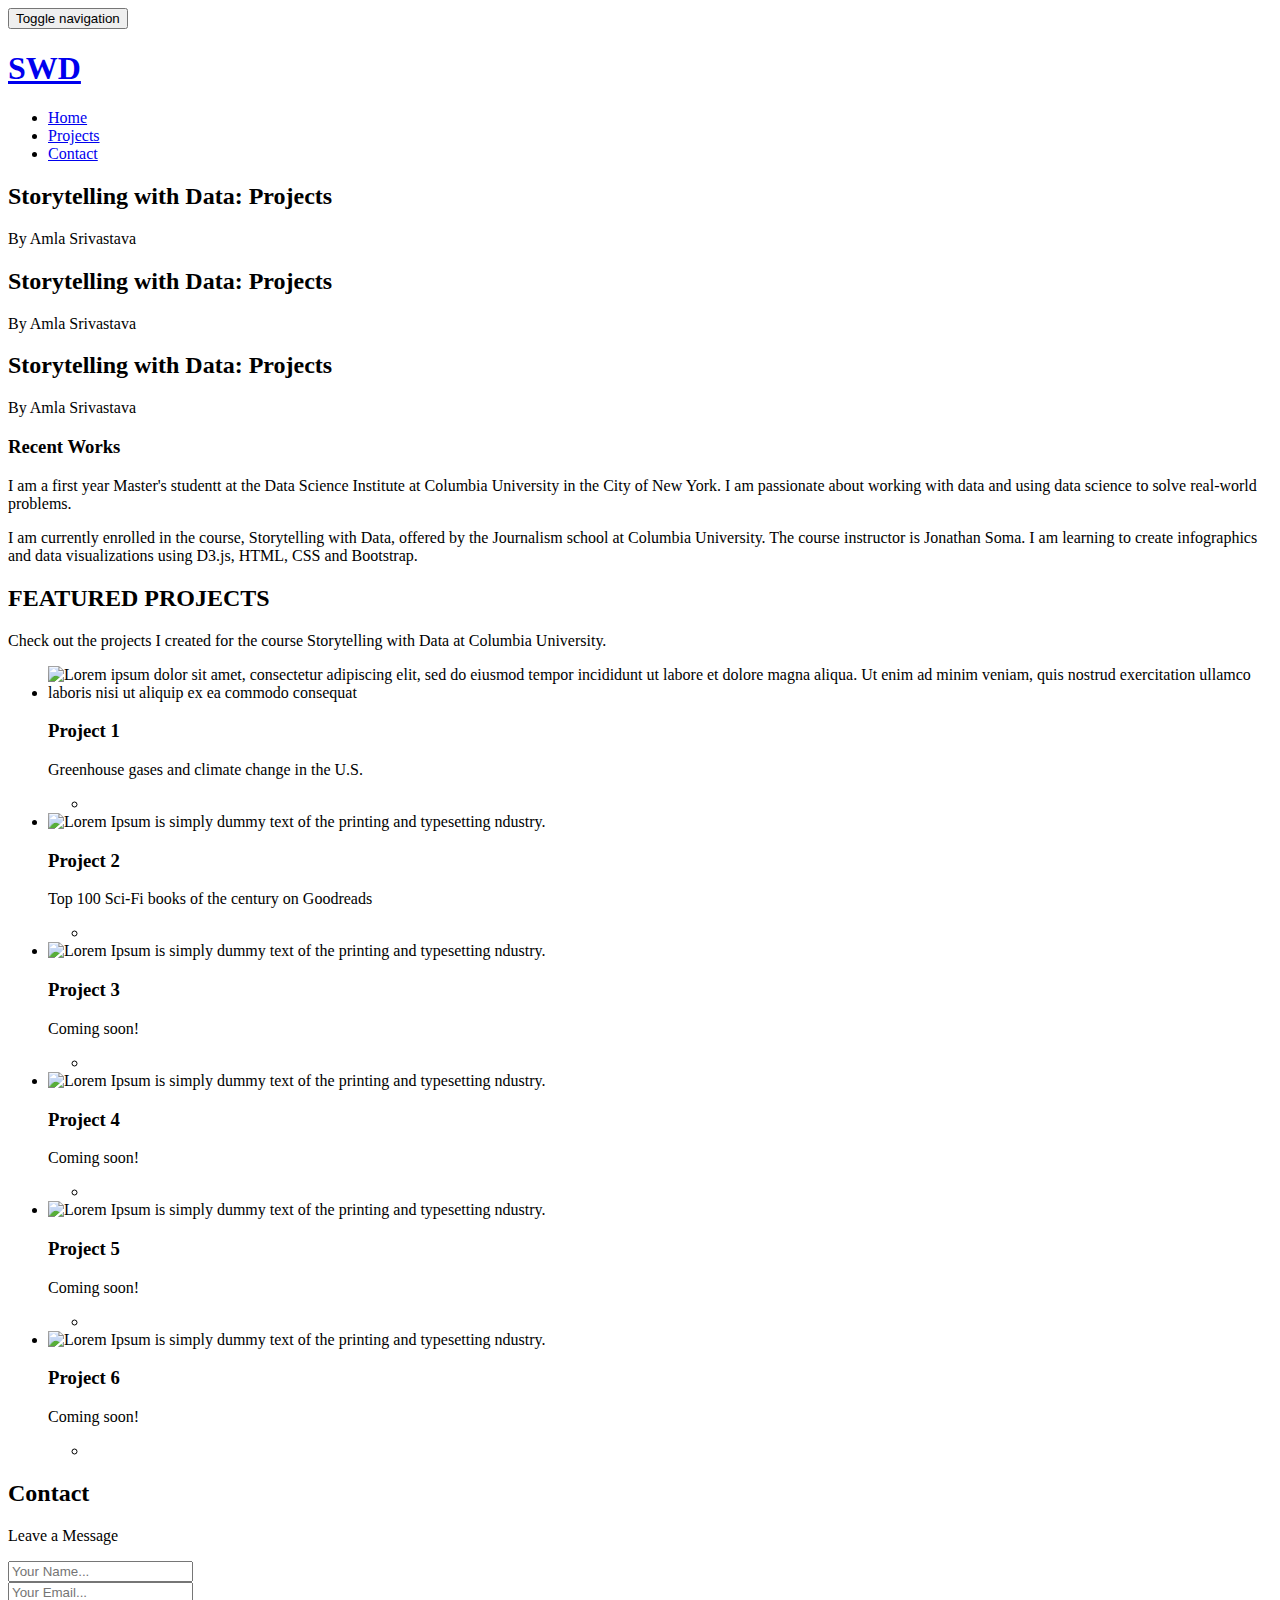
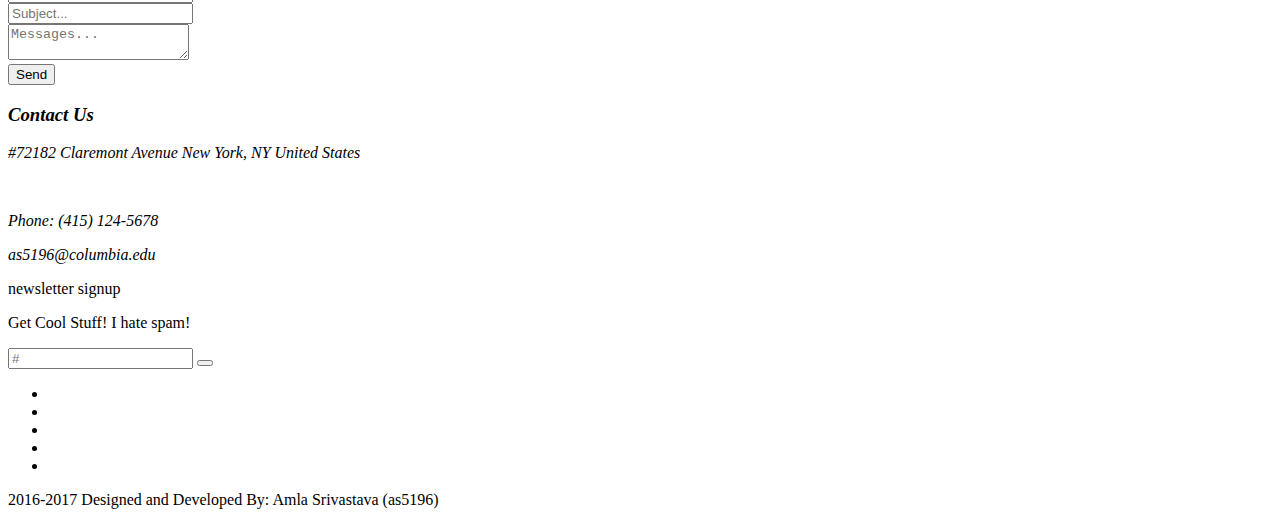
==== index.html @ e3c08bdd "Update index.html" ====
<!DOCTYPE html>
<!--[if lt IE 7]>      <html lang="en" class="no-js lt-ie9 lt-ie8 lt-ie7"> <![endif]-->
<!--[if IE 7]>         <html lang="en" class="no-js lt-ie9 lt-ie8"> <![endif]-->
<!--[if IE 8]>         <html lang="en" class="no-js lt-ie9"> <![endif]-->
<!--[if gt IE 8]><!--> <html lang="en" class="no-js"> <!--<![endif]-->
    <head>
    	<!-- meta character set -->
        <meta charset="utf-8">
		<!-- Always force latest IE rendering engine or request Chrome Frame -->
        <meta http-equiv="X-UA-Compatible" content="IE=edge,chrome=1">
        <title>Blue One Page HTML Template</title>
		<!-- Meta Description -->
        <meta name="description" content="Blue One Page Creative HTML5 Template">
        <meta name="keywords" content="one page, single page, onepage, responsive, parallax, creative, business, html5, css3, css3 animation">
        <meta name="author" content="Muhammad Morshed">

		<!-- Mobile Specific Meta -->
        <meta name="viewport" content="width=device-width, initial-scale=1">

		<!-- CSS
		================================================== -->

		<link href='http://fonts.googleapis.com/css?family=Open+Sans:400,300,700' rel='stylesheet' type='text/css'>

		<!-- Fontawesome Icon font -->
        <link rel="stylesheet" href="css/font-awesome.min.css">
		<!-- bootstrap.min -->
        <link rel="stylesheet" href="css/jquery.fancybox.css">
		<!-- bootstrap.min -->
        <link rel="stylesheet" href="css/bootstrap.min.css">
		<!-- bootstrap.min -->
        <link rel="stylesheet" href="css/owl.carousel.css">
		<!-- bootstrap.min -->
        <link rel="stylesheet" href="css/slit-slider.css">
		<!-- bootstrap.min -->
        <link rel="stylesheet" href="css/animate.css">
		<!-- Main Stylesheet -->
        <link rel="stylesheet" href="css/main.css">

		<!-- Modernizer Script for old Browsers -->
        <script src="js/modernizr-2.6.2.min.js"></script>

    </head>

    <body id="body">

		<!-- preloader -->
		<div id="preloader">
            <div class="loder-box">
            	<div class="battery"></div>
            </div>
		</div>
		<!-- end preloader -->

        <!--
        Fixed Navigation
        ==================================== -->
        <header id="navigation" class="navbar-inverse navbar-fixed-top animated-header">
            <div class="container">
                <div class="navbar-header">
                    <!-- responsive nav button -->
					<button type="button" class="navbar-toggle" data-toggle="collapse" data-target=".navbar-collapse">
						<span class="sr-only">Toggle navigation</span>
						<span class="icon-bar"></span>
						<span class="icon-bar"></span>
						<span class="icon-bar"></span>
                    </button>
					<!-- /responsive nav button -->

					<!-- logo -->
					<h1 class="navbar-brand">
						<a href="#body">SWD</a>
					</h1>
					<!-- /logo -->
                </div>

				<!-- main nav -->
                <nav class="collapse navbar-collapse navbar-right" role="navigation">
                    <ul id="nav" class="nav navbar-nav">
                        <li><a href="#body">Home</a></li>
                        <li><a href="#portfolio">Projects</a></li>
                        <li><a href="#contact">Contact</a></li>
                    </ul>
                </nav>
				<!-- /main nav -->

            </div>
        </header>
        <!--
        End Fixed Navigation
        ==================================== -->

		<main class="site-content" role="main">

        <!--
        Home Slider
        ==================================== -->

		<section id="home-slider">
            <div id="slider" class="sl-slider-wrapper">

				<div class="sl-slider">

					<div class="sl-slide" data-orientation="horizontal" data-slice1-rotation="-25" data-slice2-rotation="-25" data-slice1-scale="2" data-slice2-scale="2">

						<div class="bg-img bg-img-1"></div>

						<div class="slide-caption">
                            <div class="caption-content">
                                <h2 class="animated fadeInDown">Storytelling with Data: Projects</h2>
                                <span class="animated fadeInDown">By Amla Srivastava </span>
                            </div>
                        </div>

					</div>

					<div class="sl-slide" data-orientation="vertical" data-slice1-rotation="10" data-slice2-rotation="-15" data-slice1-scale="1.5" data-slice2-scale="1.5">

						<div class="bg-img bg-img-2"></div>
						<div class="slide-caption">
                            <div class="caption-content">
                                <h2>Storytelling with Data: Projects</h2>
                                <span>By Amla Srivastava</span>
                                <!-- <a href="#" class="btn btn-blue btn-effect">Join US</a> -->
                            </div>
                        </div>

					</div>

					<div class="sl-slide" data-orientation="horizontal" data-slice1-rotation="3" data-slice2-rotation="3" data-slice1-scale="2" data-slice2-scale="1">

						<div class="bg-img bg-img-3"></div>
						<div class="slide-caption">
                            <div class="caption-content">
                                <h2>Storytelling with Data: Projects</h2>
                                <span>By Amla Srivastava </span>
                            </div>
                        </div>

					</div>

				</div><!-- /sl-slider -->

                <!--
                <nav id="nav-arrows" class="nav-arrows">
                    <span class="nav-arrow-prev">Previous</span>
                    <span class="nav-arrow-next">Next</span>
                </nav>
                -->

                <nav id="nav-arrows" class="nav-arrows hidden-xs hidden-sm visible-md visible-lg">
                    <a href="javascript:;" class="sl-prev">
                        <i class="fa fa-angle-left fa-3x"></i>
                    </a>
                    <a href="javascript:;" class="sl-next">
                        <i class="fa fa-angle-right fa-3x"></i>
                    </a>
                </nav>


				<nav id="nav-dots" class="nav-dots visible-xs visible-sm hidden-md hidden-lg">
					<span class="nav-dot-current"></span>
					<span></span>
					<span></span>
				</nav>

			</div><!-- /slider-wrapper -->
		</section>

        <!--
        End Home SliderEnd
        ==================================== -->

			<!-- about section -->
			<section id="about" >
				<div class="container">
					<div class="row">
						<div class="col-md-2 wow animated fadeInLeft">
							<div class="recent-works">
								<h3>Recent Works</h3>
								<div id="works">
									<div class="work-item">
										<p> I am a first year Master's studentt at the Data Science Institute at Columbia University in the City of New York. I am passionate about working with data and using data science to solve real-world problems.</p>
						     	  I am currently enrolled in the course, Storytelling with Data, offered by the Journalism school at Columbia University. The course instructor is Jonathan Soma. I am learning to create infographics and data visualizations using D3.js, HTML, CSS and Bootstrap.</p>
									</div>

								</div>
							</div>
						</div>
<!-- 						<div class="col-md-7 col-md-offset-1 wow animated fadeInRight">
							<div class="welcome-block">
								<h3>Welcome To My Site</h3>
						     	 <div class="message-body">
									<img src="img/avatar-empty.jpg" class="pull-left" alt="member">
						       		<p>I am a first year Master's studentt at the Data Science Institute at Columbia University in the City of New York. I am passionate about working with data and using data science to solve real-world problems.</p>
						     	 </div>

						    </div>
						</div> -->
					</div>
				</div>
			</section>
			<!-- end about section -->



			<!-- portfolio section -->
			<section id="portfolio">
				<div class="container">
					<div class="row">

						<div class="sec-title text-center wow animated fadeInDown">
							<h2>FEATURED PROJECTS</h2>
							<p>Check out the projects I created for the course Storytelling with Data at Columbia University.</p>
						</div>


						<ul class="project-wrapper wow animated fadeInUp">
							<li class="portfolio-item">
								<img src="img/portfolio/item.jpg" class="img-responsive" alt="Lorem ipsum dolor sit amet, consectetur adipiscing elit, sed do eiusmod tempor incididunt ut labore et dolore magna aliqua. Ut enim ad minim veniam, quis nostrud exercitation ullamco laboris nisi ut aliquip ex ea commodo consequat">
								<figcaption class="mask">
									<h3>Project 1</h3>
									<p>Greenhouse gases and climate change in the U.S. </p>
								</figcaption>
								<ul class="external">
									<li><a href="https://trial26.github.io/Projects_Storytelling/Project/"><i class="fa fa-link"></i></a></li>
								</ul>
							</li>

							<li class="portfolio-item">
								<img src="img/portfolio/item2.jpg" class="img-responsive" alt="Lorem Ipsum is simply dummy text of the printing and typesetting ndustry. ">
								<figcaption class="mask">
									<h3>Project 2</h3>
									<p>Top 100 Sci-Fi books of the century on Goodreads </p>
								</figcaption>
								<ul class="external">
								  <li><a href="scifi.html"><i class="fa fa-link"></i></a></li>
								</ul>
							</li>

							<li class="portfolio-item">
								<img src="img/portfolio/item3.jpg" class="img-responsive" alt="Lorem Ipsum is simply dummy text of the printing and typesetting ndustry. ">
								<figcaption class="mask">
									<h3>Project 3</h3>
									<p>Coming soon! </p>
								</figcaption>
								<ul class="external">
									<li><a href=""><i class="fa fa-link"></i></a></li>
								</ul>
							</li>

							<li class="portfolio-item">
								<img src="img/portfolio/item4.jpg" class="img-responsive" alt="Lorem Ipsum is simply dummy text of the printing and typesetting ndustry.">
								<figcaption class="mask">
									<h3>Project 4</h3>
									<p>Coming soon!</p>
								</figcaption>
								<ul class="external">
										<li><a href=""><i class="fa fa-link"></i></a></li>
								</ul>
							</li>

							<li class="portfolio-item">
								<img src="img/portfolio/item5.jpg" class="img-responsive" alt="Lorem Ipsum is simply dummy text of the printing and typesetting ndustry. ">
								<figcaption class="mask">
									<h3>Project 5</h3>
									<p>Coming soon!</p>
								</figcaption>
								<ul class="external">
									<li><a href=""><i class="fa fa-link"></i></a></li>
								</ul>
							</li>

							<li class="portfolio-item">
								<img src="img/portfolio/item6.jpg" class="img-responsive" alt="Lorem Ipsum is simply dummy text of the printing and typesetting ndustry. ">
								<figcaption class="mask">
									<h3>Project 6</h3>
									<p>Coming soon! </p>
								</figcaption>
								<ul class="external">
									<li><a href=""><i class="fa fa-link"></i></a></li>
								</ul>
							</li>
						</ul>

					</div>
				</div>
			</section>
			<!-- end portfolio section -->


			<!-- Contact section -->
			<section id="contact" >
				<div class="container">
					<div class="row">

						<div class="sec-title text-center wow animated fadeInDown">
							<h2>Contact</h2>
							<p>Leave a Message</p>
						</div>


						<div class="col-md-7 contact-form wow animated fadeInLeft">
							<form action="#" method="post">
								<div class="input-field">
									<input type="text" name="name" class="form-control" placeholder="Your Name...">
								</div>
								<div class="input-field">
									<input type="email" name="email" class="form-control" placeholder="Your Email...">
								</div>
								<div class="input-field">
									<input type="text" name="subject" class="form-control" placeholder="Subject...">
								</div>
								<div class="input-field">
									<textarea name="message" class="form-control" placeholder="Messages..."></textarea>
								</div>
						       	<button type="submit" id="submit" class="btn btn-blue btn-effect">Send</button>
							</form>
						</div>

						<div class="col-md-5 wow animated fadeInRight">
							<address class="contact-details">
								<h3>Contact Us</h3>
								<p><i class="fa fa-pencil"></i>#72<span>182 Claremont Avenue</span> <span>New York, NY </span><span>United States</span></p><br>
								<p><i class="fa fa-phone"></i>Phone: (415) 124-5678 </p>
								<p><i class="fa fa-envelope"></i>as5196@columbia.edu</p>
							</address>
						</div>

					</div>
				</div>
			</section>
			<!-- end Contact section -->

			<section id="google-map">
				<div id="map-canvas" class="wow animated fadeInUp"></div>
			</section>

		</main>

		<footer id="footer">
			<div class="container">
				<div class="row text-center">
					<div class="footer-content">
						<div class="wow animated fadeInDown">
							<p>newsletter signup</p>
							<p>Get Cool Stuff! I hate spam!</p>
						</div>
						<form action="#" method="post" class="subscribe-form wow animated fadeInUp">
							<div class="input-field">
								<input type="email" class="subscribe form-control" placeholder="#">
								<button type="submit" class="submit-icon">
									<i class="fa fa-paper-plane fa-lg"></i>
								</button>
							</div>
						</form>
						<div class="footer-social">
							<ul>
								<li class="wow animated zoomIn"><a href="#"><i class="fa fa-thumbs-up fa-3x"></i></a></li>
								<li class="wow animated zoomIn" data-wow-delay="0.3s"><a href="#"><i class="fa fa-twitter fa-3x"></i></a></li>
								<li class="wow animated zoomIn" data-wow-delay="0.6s"><a href="#"><i class="fa fa-skype fa-3x"></i></a></li>
								<li class="wow animated zoomIn" data-wow-delay="0.9s"><a href="#"><i class="fa fa-dribbble fa-3x"></i></a></li>
								<li class="wow animated zoomIn" data-wow-delay="1.2s"><a href="#"><i class="fa fa-youtube fa-3x"></i></a></li>
							</ul>
						</div>

						<p>2016-2017 Designed and Developed By: Amla Srivastava (as5196)</a> </p>
					</div>
				</div>
			</div>
		</footer>

		<!-- Essential jQuery Plugins
		================================================== -->
		<!-- Main jQuery -->
        <script src="js/jquery-1.11.1.min.js"></script>
		<!-- Twitter Bootstrap -->
        <script src="js/bootstrap.min.js"></script>
		<!-- Single Page Nav -->
        <script src="js/jquery.singlePageNav.min.js"></script>
		<!-- jquery.fancybox.pack -->
        <script src="js/jquery.fancybox.pack.js"></script>
		<!-- Google Map API -->
		<script src="http://maps.google.com/maps/api/js?sensor=false"></script>
		<!-- Owl Carousel -->
        <script src="js/owl.carousel.min.js"></script>
        <!-- jquery easing -->
        <script src="js/jquery.easing.min.js"></script>
        <!-- Fullscreen slider -->
        <script src="js/jquery.slitslider.js"></script>
        <script src="js/jquery.ba-cond.min.js"></script>
		<!-- onscroll animation -->
        <script src="js/wow.min.js"></script>
		<!-- Custom Functions -->
        <script src="js/main.js"></script>
    </body>
</html>
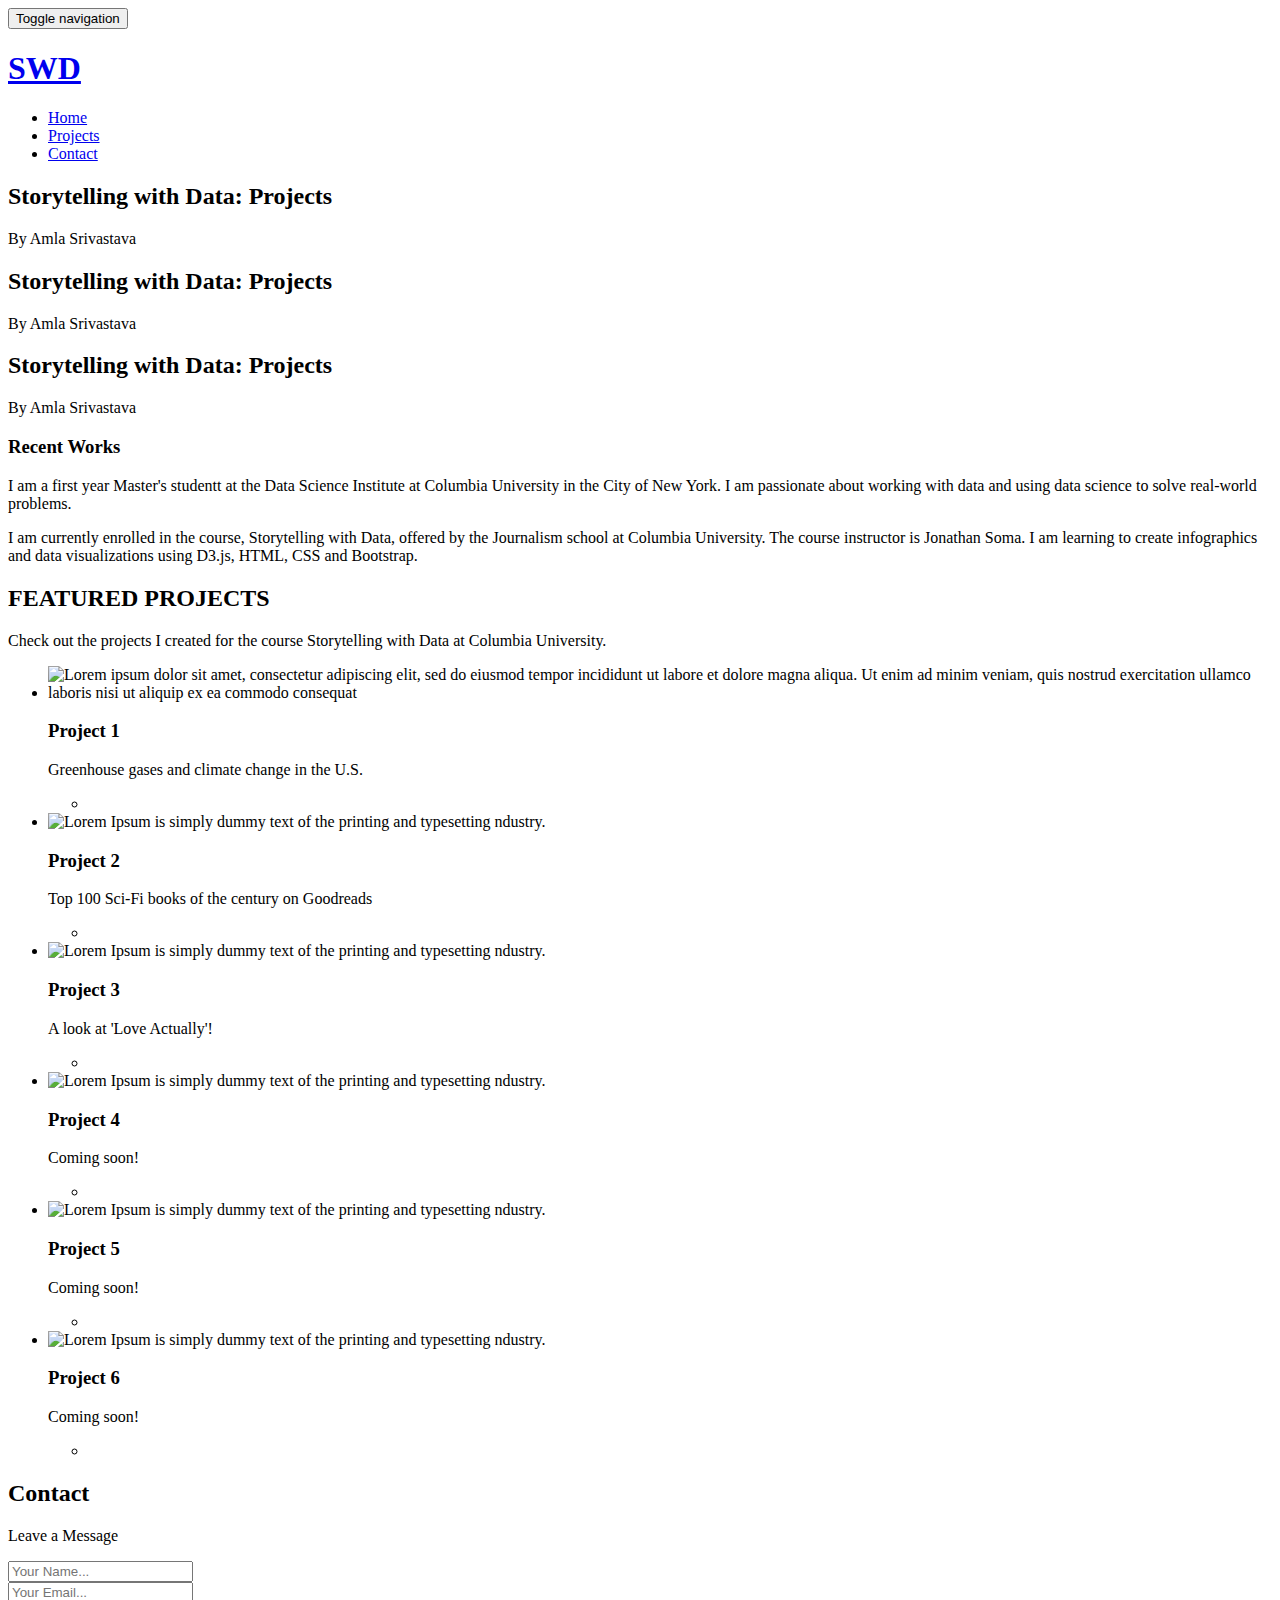
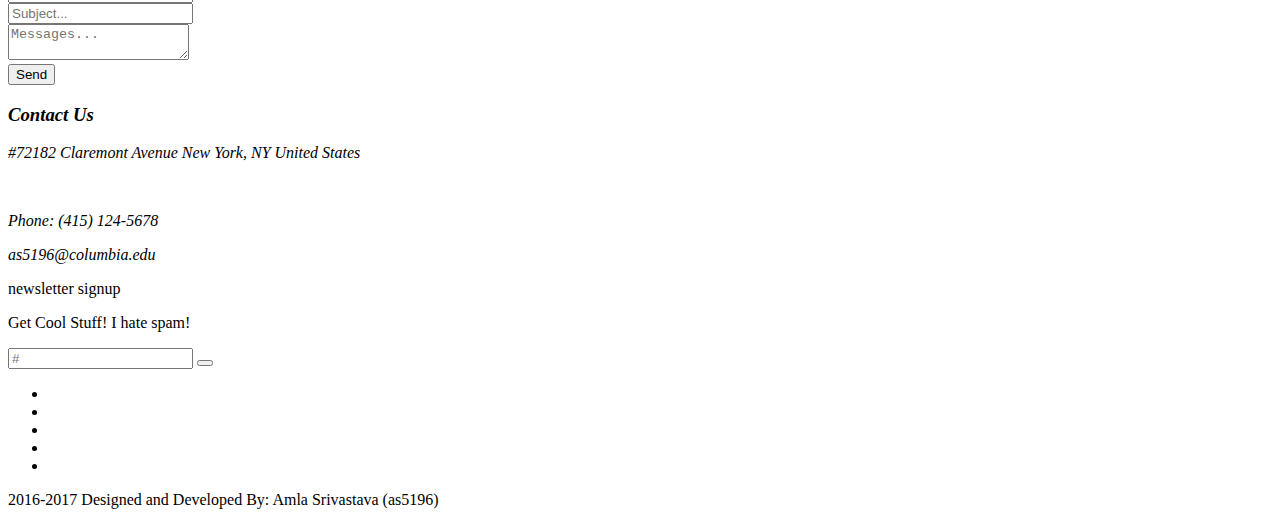
==== commit 58019341: "Update index.html" ====
--- a/index.html
+++ b/index.html
@@ -176,7 +176,7 @@
 			<section id="about" >
 				<div class="container">
 					<div class="row">
-						<div class="col-md-2 wow animated fadeInLeft">
+						<div class="col-md-10 wow animated fadeInLeft">
 							<div class="recent-works">
 								<h3>Recent Works</h3>
 								<div id="works">
@@ -243,10 +243,10 @@
 								<img src="img/portfolio/item3.jpg" class="img-responsive" alt="Lorem Ipsum is simply dummy text of the printing and typesetting ndustry. ">
 								<figcaption class="mask">
 									<h3>Project 3</h3>
-									<p>Coming soon! </p>
-								</figcaption>
-								<ul class="external">
-									<li><a href=""><i class="fa fa-link"></i></a></li>
+									<p>A look at 'Love Actually'! </p>
+								</figcaption>
+								<ul class="external">
+									<li><a href="https://sdoctor7.github.io/storytelling-final-project/"><i class="fa fa-link"></i></a></li>
 								</ul>
 							</li>
 
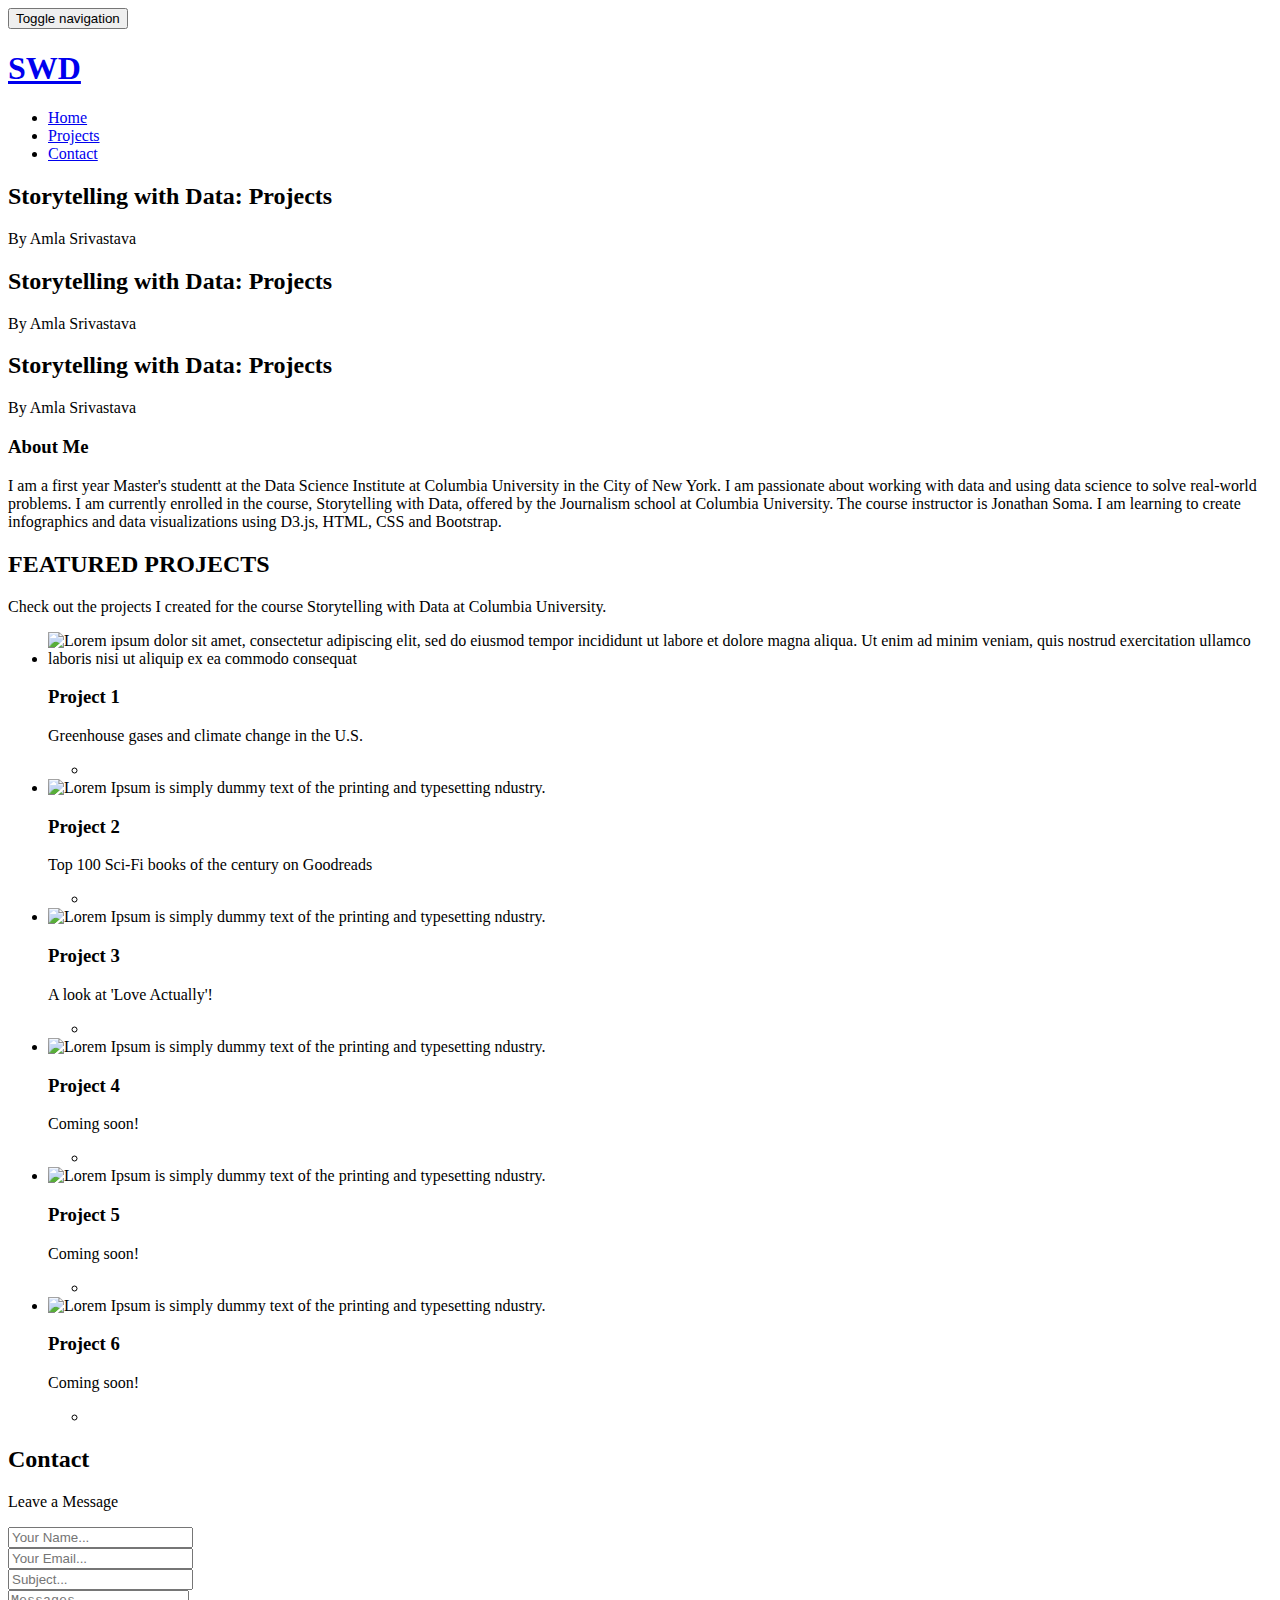
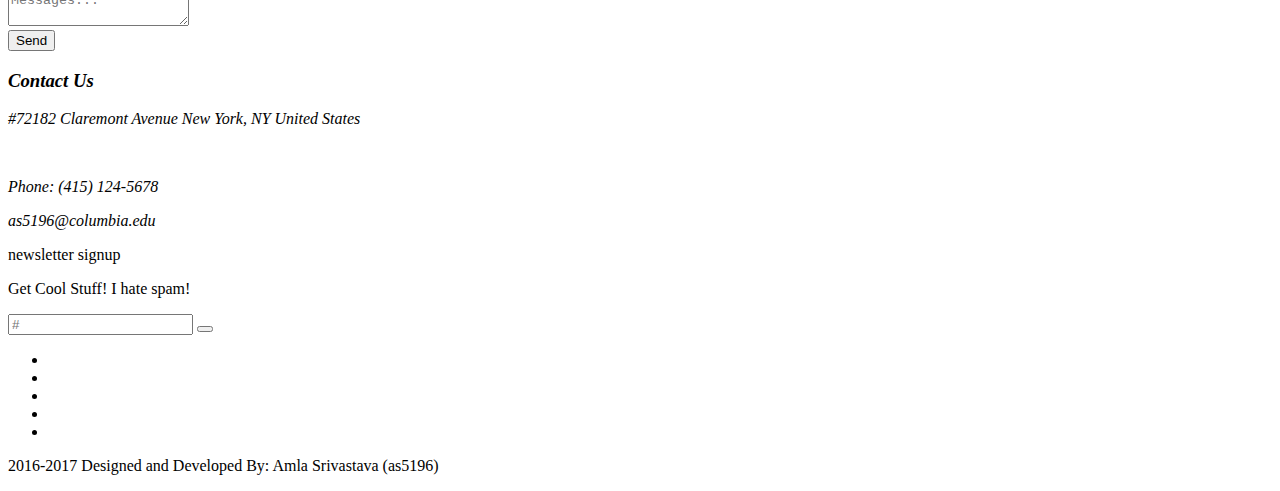
==== commit 19810bb2: "Update index.html" ====
--- a/index.html
+++ b/index.html
@@ -176,12 +176,12 @@
 			<section id="about" >
 				<div class="container">
 					<div class="row">
-						<div class="col-md-10 wow animated fadeInLeft">
+						<div class="col-md-14 wow animated fadeInLeft">
 							<div class="recent-works">
-								<h3>Recent Works</h3>
+								<h3>About Me</h3>
 								<div id="works">
 									<div class="work-item">
-										<p> I am a first year Master's studentt at the Data Science Institute at Columbia University in the City of New York. I am passionate about working with data and using data science to solve real-world problems.</p>
+										<p> I am a first year Master's studentt at the Data Science Institute at Columbia University in the City of New York. I am passionate about working with data and using data science to solve real-world problems.
 						     	  I am currently enrolled in the course, Storytelling with Data, offered by the Journalism school at Columbia University. The course instructor is Jonathan Soma. I am learning to create infographics and data visualizations using D3.js, HTML, CSS and Bootstrap.</p>
 									</div>
 
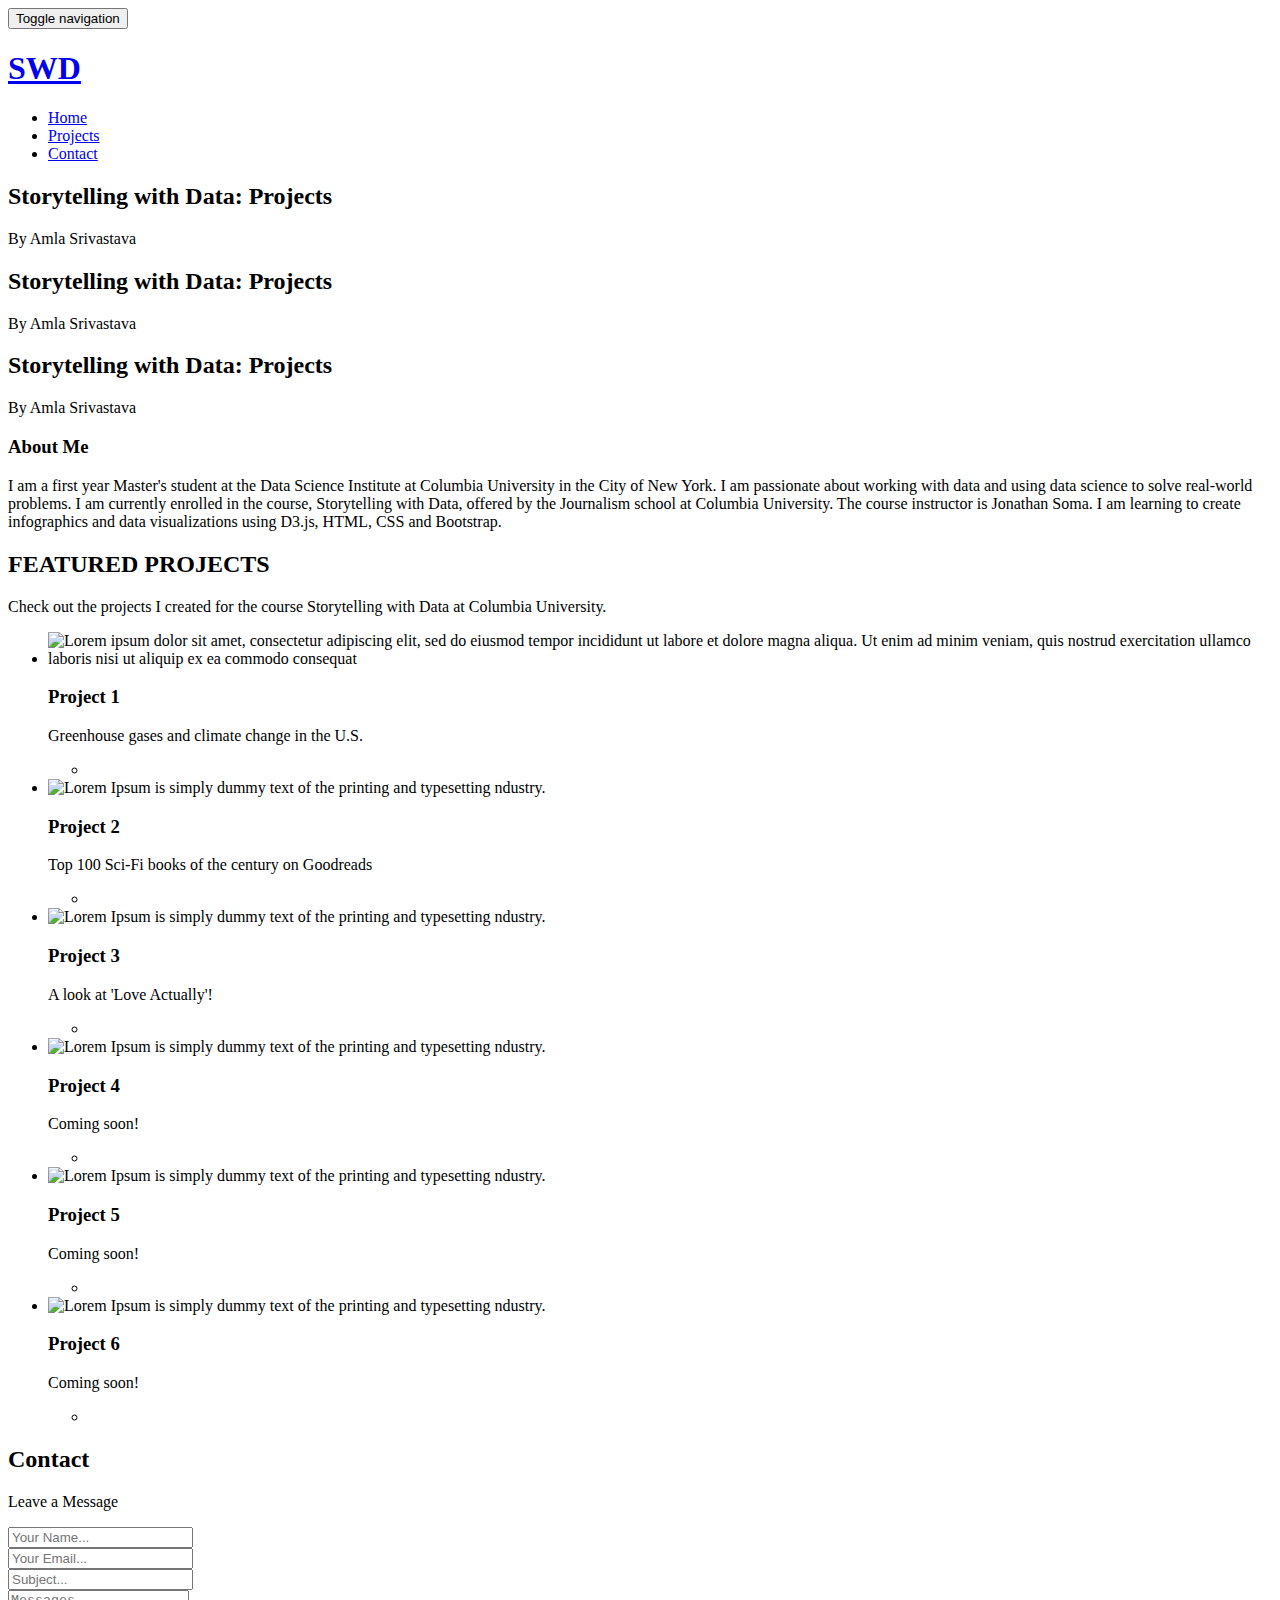
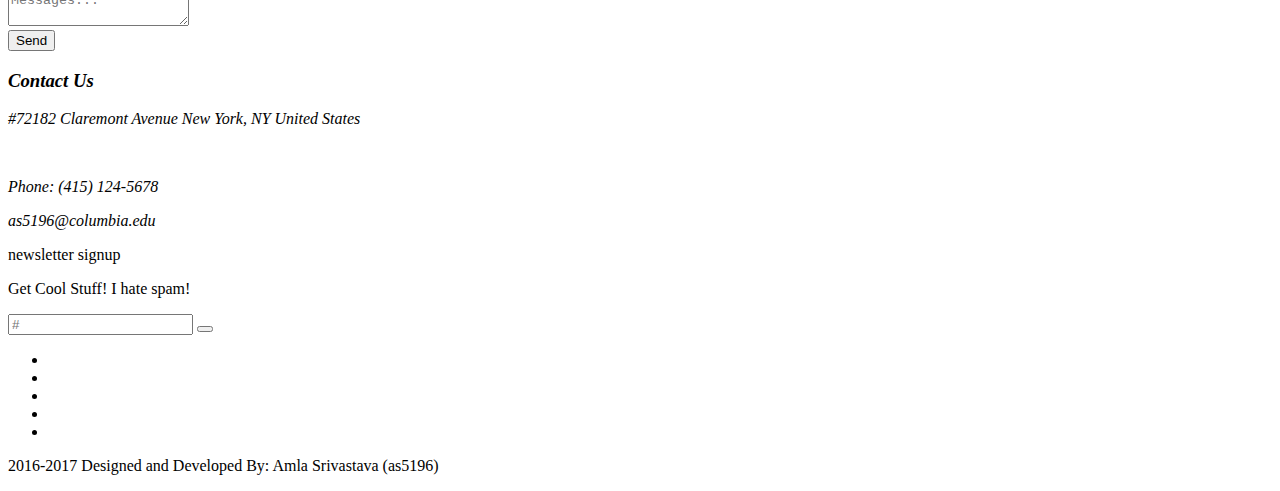
==== commit f8379ef4: "Update index.html" ====
--- a/index.html
+++ b/index.html
@@ -181,7 +181,7 @@
 								<h3>About Me</h3>
 								<div id="works">
 									<div class="work-item">
-										<p> I am a first year Master's studentt at the Data Science Institute at Columbia University in the City of New York. I am passionate about working with data and using data science to solve real-world problems.
+										<p> I am a first year Master's student at the Data Science Institute at Columbia University in the City of New York. I am passionate about working with data and using data science to solve real-world problems.
 						     	  I am currently enrolled in the course, Storytelling with Data, offered by the Journalism school at Columbia University. The course instructor is Jonathan Soma. I am learning to create infographics and data visualizations using D3.js, HTML, CSS and Bootstrap.</p>
 									</div>
 
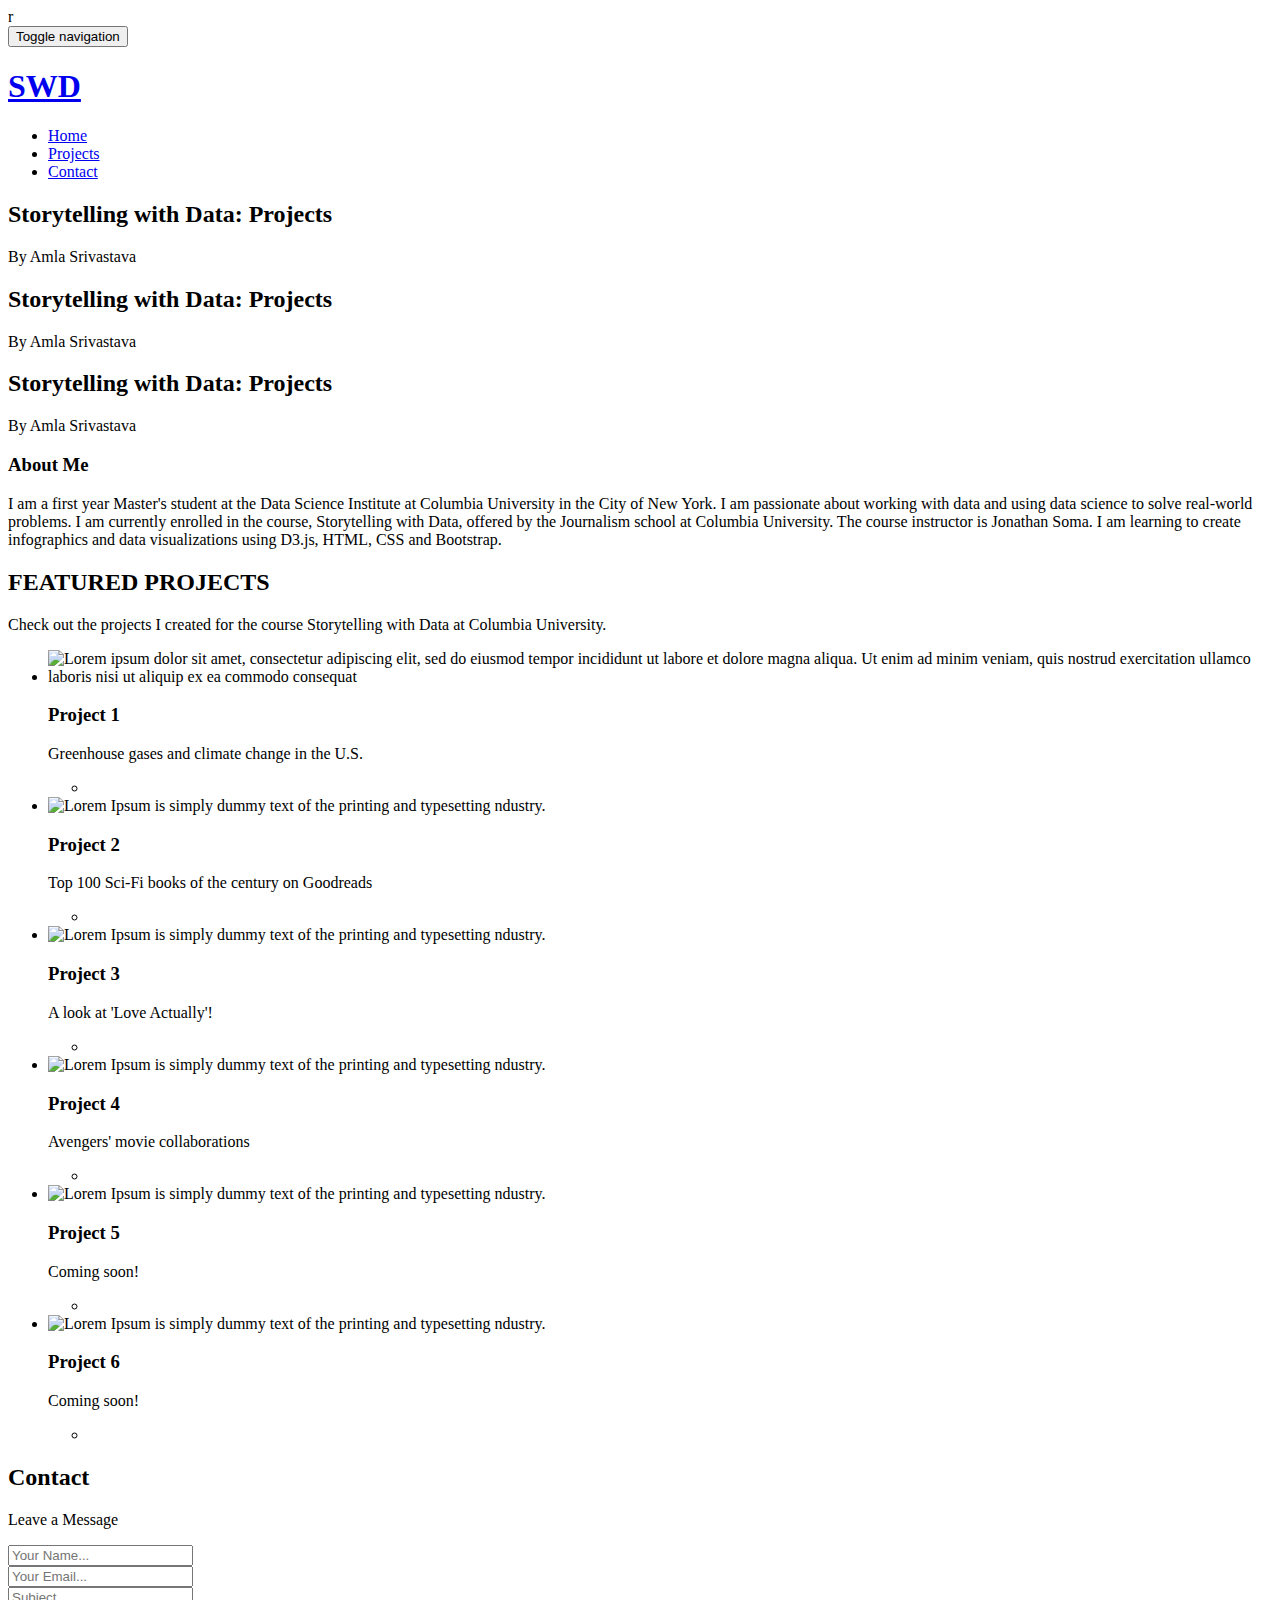
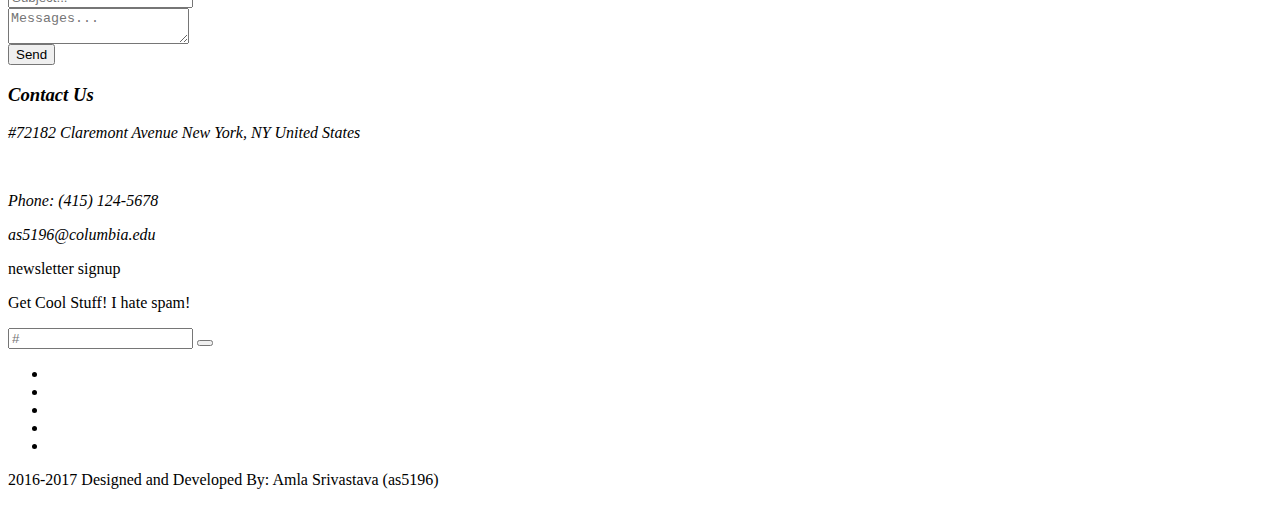
==== commit 0c2c3f1c: "Update index.html" ====
--- a/index.html
+++ b/index.html
@@ -1,4 +1,4 @@
-
+r
 <!DOCTYPE html>
 <!--[if lt IE 7]>      <html lang="en" class="no-js lt-ie9 lt-ie8 lt-ie7"> <![endif]-->
 <!--[if IE 7]>         <html lang="en" class="no-js lt-ie9 lt-ie8"> <![endif]-->
@@ -7,7 +7,7 @@
     <head>
     	<!-- meta character set -->
         <meta charset="utf-8">
-		<!-- Always force latest IE rendering engine or request Chrome Frame -->
+		<!-- Always force latest IE rendering engine or request Chrome Frame --> 
         <meta http-equiv="X-UA-Compatible" content="IE=edge,chrome=1">
         <title>Blue One Page HTML Template</title>
 		<!-- Meta Description -->
@@ -224,7 +224,7 @@
 									<p>Greenhouse gases and climate change in the U.S. </p>
 								</figcaption>
 								<ul class="external">
-									<li><a href="https://trial26.github.io/Projects_Storytelling/Project/"><i class="fa fa-link"></i></a></li>
+									<li><a href="https://trial26.github.io/Storytelling_with_Data_Project_1/Project/"><i class="fa fa-link"></i></a></li>
 								</ul>
 							</li>
 
@@ -254,10 +254,10 @@
 								<img src="img/portfolio/item4.jpg" class="img-responsive" alt="Lorem Ipsum is simply dummy text of the printing and typesetting ndustry.">
 								<figcaption class="mask">
 									<h3>Project 4</h3>
-									<p>Coming soon!</p>
-								</figcaption>
-								<ul class="external">
-										<li><a href=""><i class="fa fa-link"></i></a></li>
+									<p>Avengers' movie collaborations</p>
+								</figcaption>
+								<ul class="external">
+										<li><a href="marvel.html"><i class="fa fa-link"></i></a></li>
 								</ul>
 							</li>
 
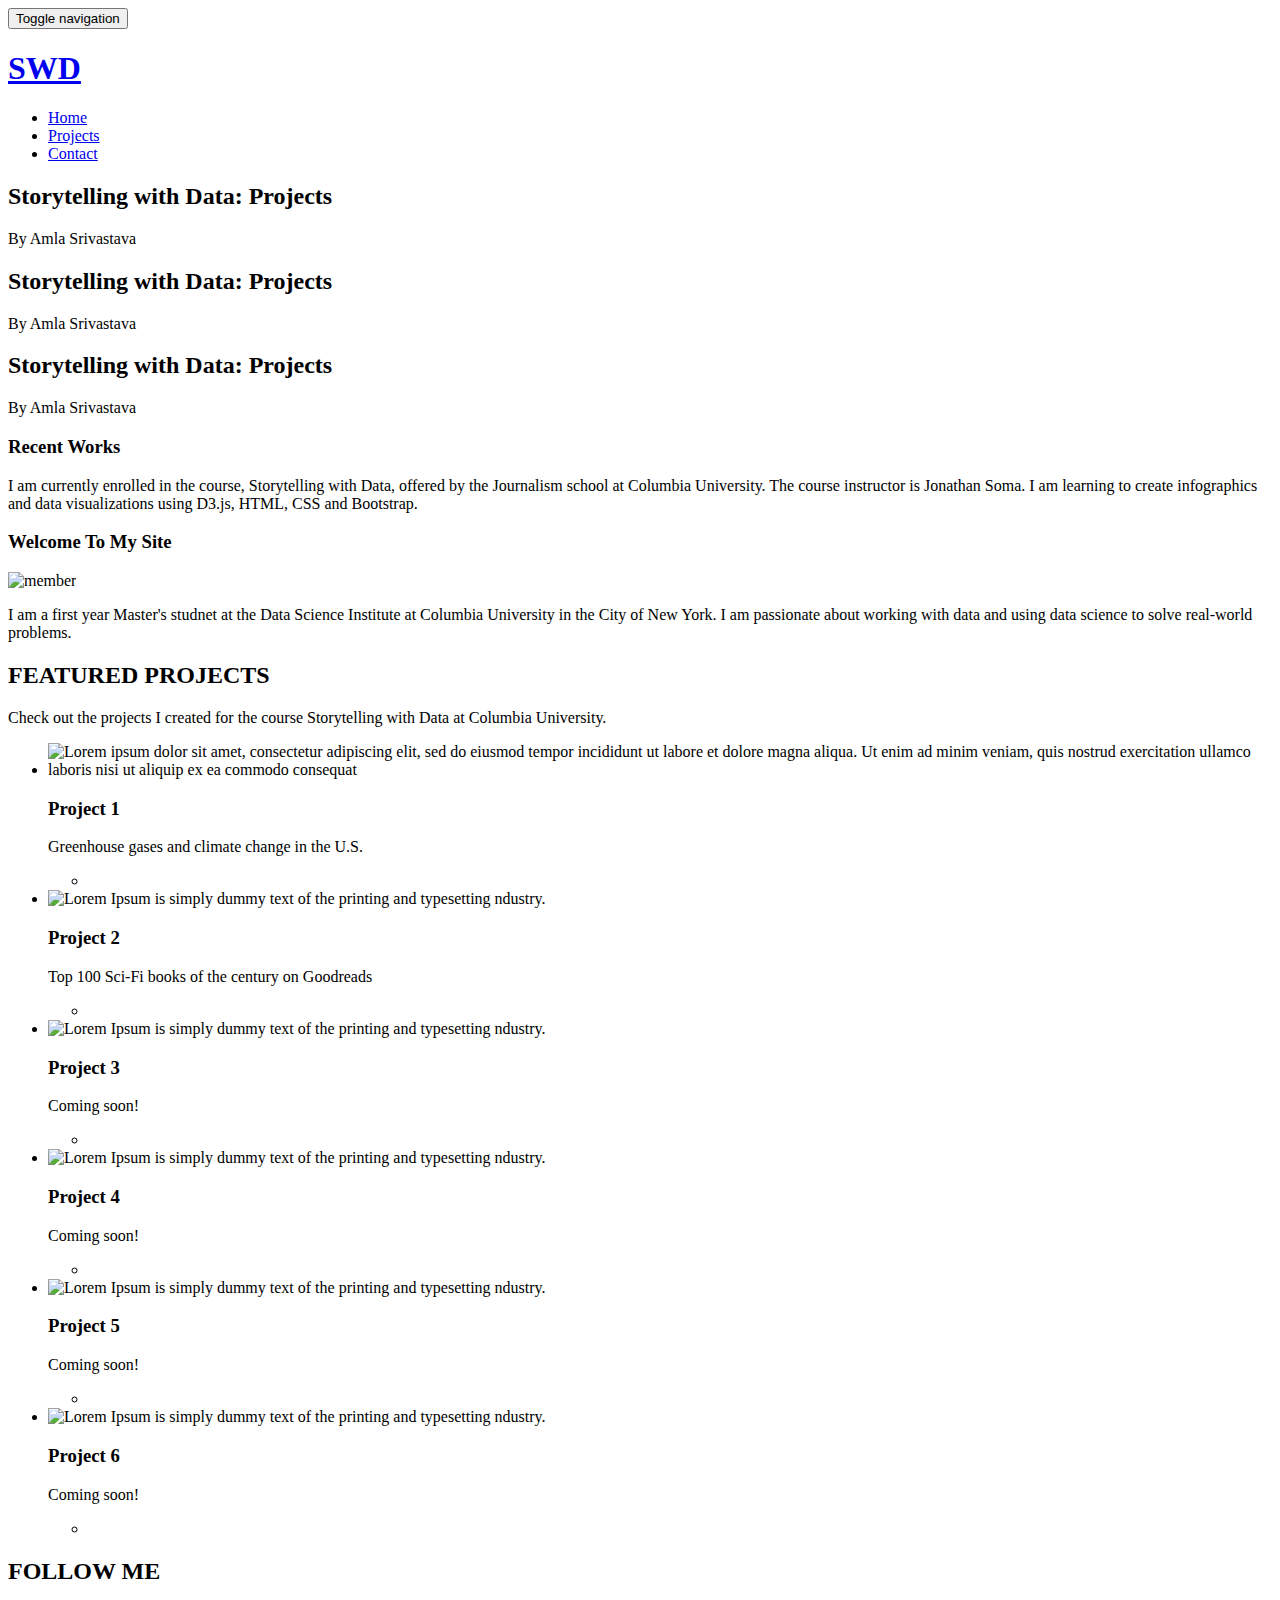
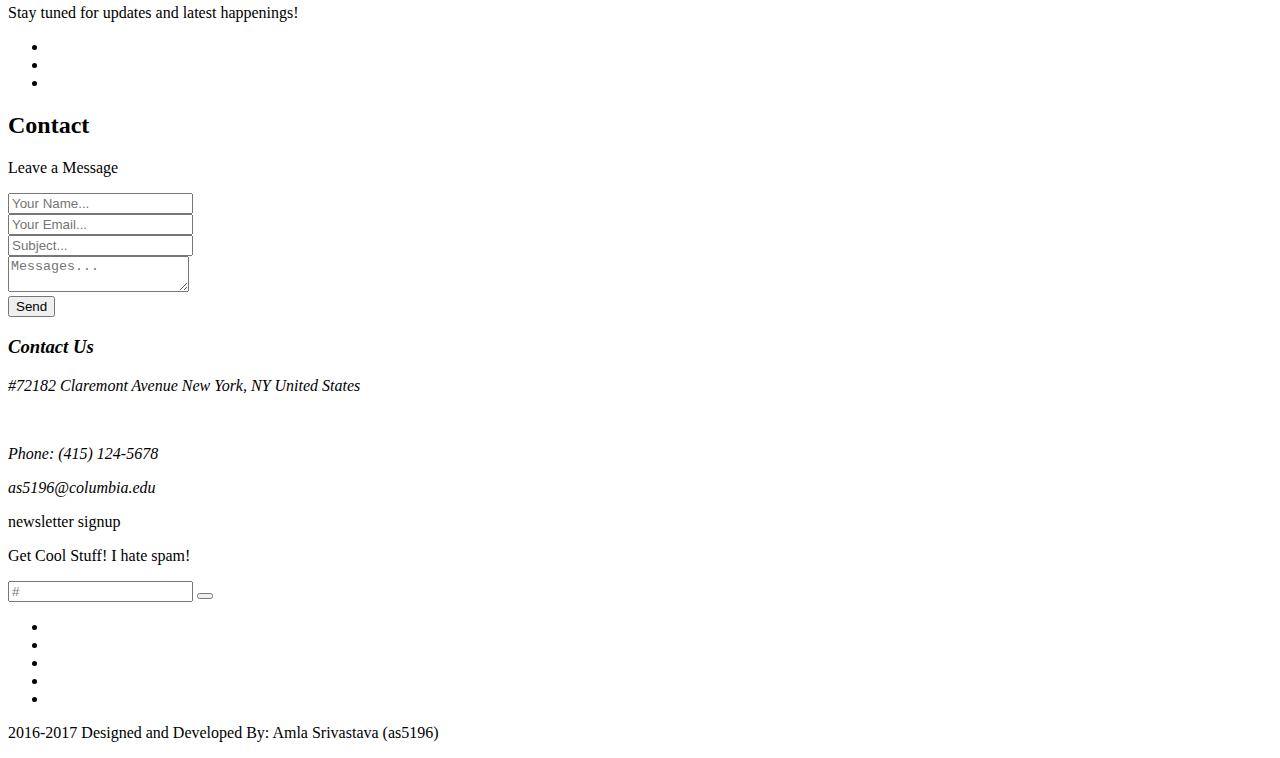
==== commit 0e6383ed: "Update index.html" ====
--- a/index.html
+++ b/index.html
@@ -1,4 +1,4 @@
-r
+
 <!DOCTYPE html>
 <!--[if lt IE 7]>      <html lang="en" class="no-js lt-ie9 lt-ie8 lt-ie7"> <![endif]-->
 <!--[if IE 7]>         <html lang="en" class="no-js lt-ie9 lt-ie8"> <![endif]-->
@@ -7,7 +7,7 @@
     <head>
     	<!-- meta character set -->
         <meta charset="utf-8">
-		<!-- Always force latest IE rendering engine or request Chrome Frame --> 
+		<!-- Always force latest IE rendering engine or request Chrome Frame -->
         <meta http-equiv="X-UA-Compatible" content="IE=edge,chrome=1">
         <title>Blue One Page HTML Template</title>
 		<!-- Meta Description -->
@@ -176,28 +176,27 @@
 			<section id="about" >
 				<div class="container">
 					<div class="row">
-						<div class="col-md-14 wow animated fadeInLeft">
+						<div class="col-md-4 wow animated fadeInLeft">
 							<div class="recent-works">
-								<h3>About Me</h3>
+								<h3>Recent Works</h3>
 								<div id="works">
 									<div class="work-item">
-										<p> I am a first year Master's student at the Data Science Institute at Columbia University in the City of New York. I am passionate about working with data and using data science to solve real-world problems.
-						     	  I am currently enrolled in the course, Storytelling with Data, offered by the Journalism school at Columbia University. The course instructor is Jonathan Soma. I am learning to create infographics and data visualizations using D3.js, HTML, CSS and Bootstrap.</p>
+										<p> I am currently enrolled in the course, Storytelling with Data, offered by the Journalism school at Columbia University. The course instructor is Jonathan Soma. I am learning to create infographics and data visualizations using D3.js, HTML, CSS and Bootstrap.</p>
 									</div>
 
 								</div>
 							</div>
 						</div>
-<!-- 						<div class="col-md-7 col-md-offset-1 wow animated fadeInRight">
+						<div class="col-md-7 col-md-offset-1 wow animated fadeInRight">
 							<div class="welcome-block">
 								<h3>Welcome To My Site</h3>
 						     	 <div class="message-body">
 									<img src="img/avatar-empty.jpg" class="pull-left" alt="member">
-						       		<p>I am a first year Master's studentt at the Data Science Institute at Columbia University in the City of New York. I am passionate about working with data and using data science to solve real-world problems.</p>
+						       		<p>I am a first year Master's studnet at the Data Science Institute at Columbia University in the City of New York. I am passionate about working with data and using data science to solve real-world problems.</p>
 						     	 </div>
 
 						    </div>
-						</div> -->
+						</div>
 					</div>
 				</div>
 			</section>
@@ -224,7 +223,7 @@
 									<p>Greenhouse gases and climate change in the U.S. </p>
 								</figcaption>
 								<ul class="external">
-									<li><a href="https://trial26.github.io/Storytelling_with_Data_Project_1/Project/"><i class="fa fa-link"></i></a></li>
+									<li><a href="https://trial26.github.io/Projects_Storytelling/Project/"><i class="fa fa-link"></i></a></li>
 								</ul>
 							</li>
 
@@ -243,10 +242,10 @@
 								<img src="img/portfolio/item3.jpg" class="img-responsive" alt="Lorem Ipsum is simply dummy text of the printing and typesetting ndustry. ">
 								<figcaption class="mask">
 									<h3>Project 3</h3>
-									<p>A look at 'Love Actually'! </p>
-								</figcaption>
-								<ul class="external">
-									<li><a href="https://sdoctor7.github.io/storytelling-final-project/"><i class="fa fa-link"></i></a></li>
+									<p>Coming soon! </p>
+								</figcaption>
+								<ul class="external">
+									<li><a href=""><i class="fa fa-link"></i></a></li>
 								</ul>
 							</li>
 
@@ -254,10 +253,10 @@
 								<img src="img/portfolio/item4.jpg" class="img-responsive" alt="Lorem Ipsum is simply dummy text of the printing and typesetting ndustry.">
 								<figcaption class="mask">
 									<h3>Project 4</h3>
-									<p>Avengers' movie collaborations</p>
-								</figcaption>
-								<ul class="external">
-										<li><a href="marvel.html"><i class="fa fa-link"></i></a></li>
+									<p>Coming soon!</p>
+								</figcaption>
+								<ul class="external">
+										<li><a href=""><i class="fa fa-link"></i></a></li>
 								</ul>
 							</li>
 
@@ -289,6 +288,30 @@
 			</section>
 			<!-- end portfolio section -->
 
+
+
+			<!-- Social section -->
+			<section id="social" class="parallax">
+				<div class="overlay">
+					<div class="container">
+						<div class="row">
+
+							<div class="sec-title text-center white wow animated fadeInDown">
+								<h2>FOLLOW ME</h2>
+								<p>Stay tuned for updates and latest happenings!</p>
+							</div>
+
+							<ul class="social-button">
+								<li class="wow animated zoomIn"><a href="#"><i class="fa fa-thumbs-up fa-2x"></i></a></li>
+								<li class="wow animated zoomIn" data-wow-delay="0.3s"><a href="#"><i class="fa fa-twitter fa-2x"></i></a></li>
+								<li class="wow animated zoomIn" data-wow-delay="0.6s"><a href="#"><i class="fa fa-dribbble fa-2x"></i></a></li>
+							</ul>
+
+						</div>
+					</div>
+				</div>
+			</section>
+			<!-- end Social section -->
 
 			<!-- Contact section -->
 			<section id="contact" >
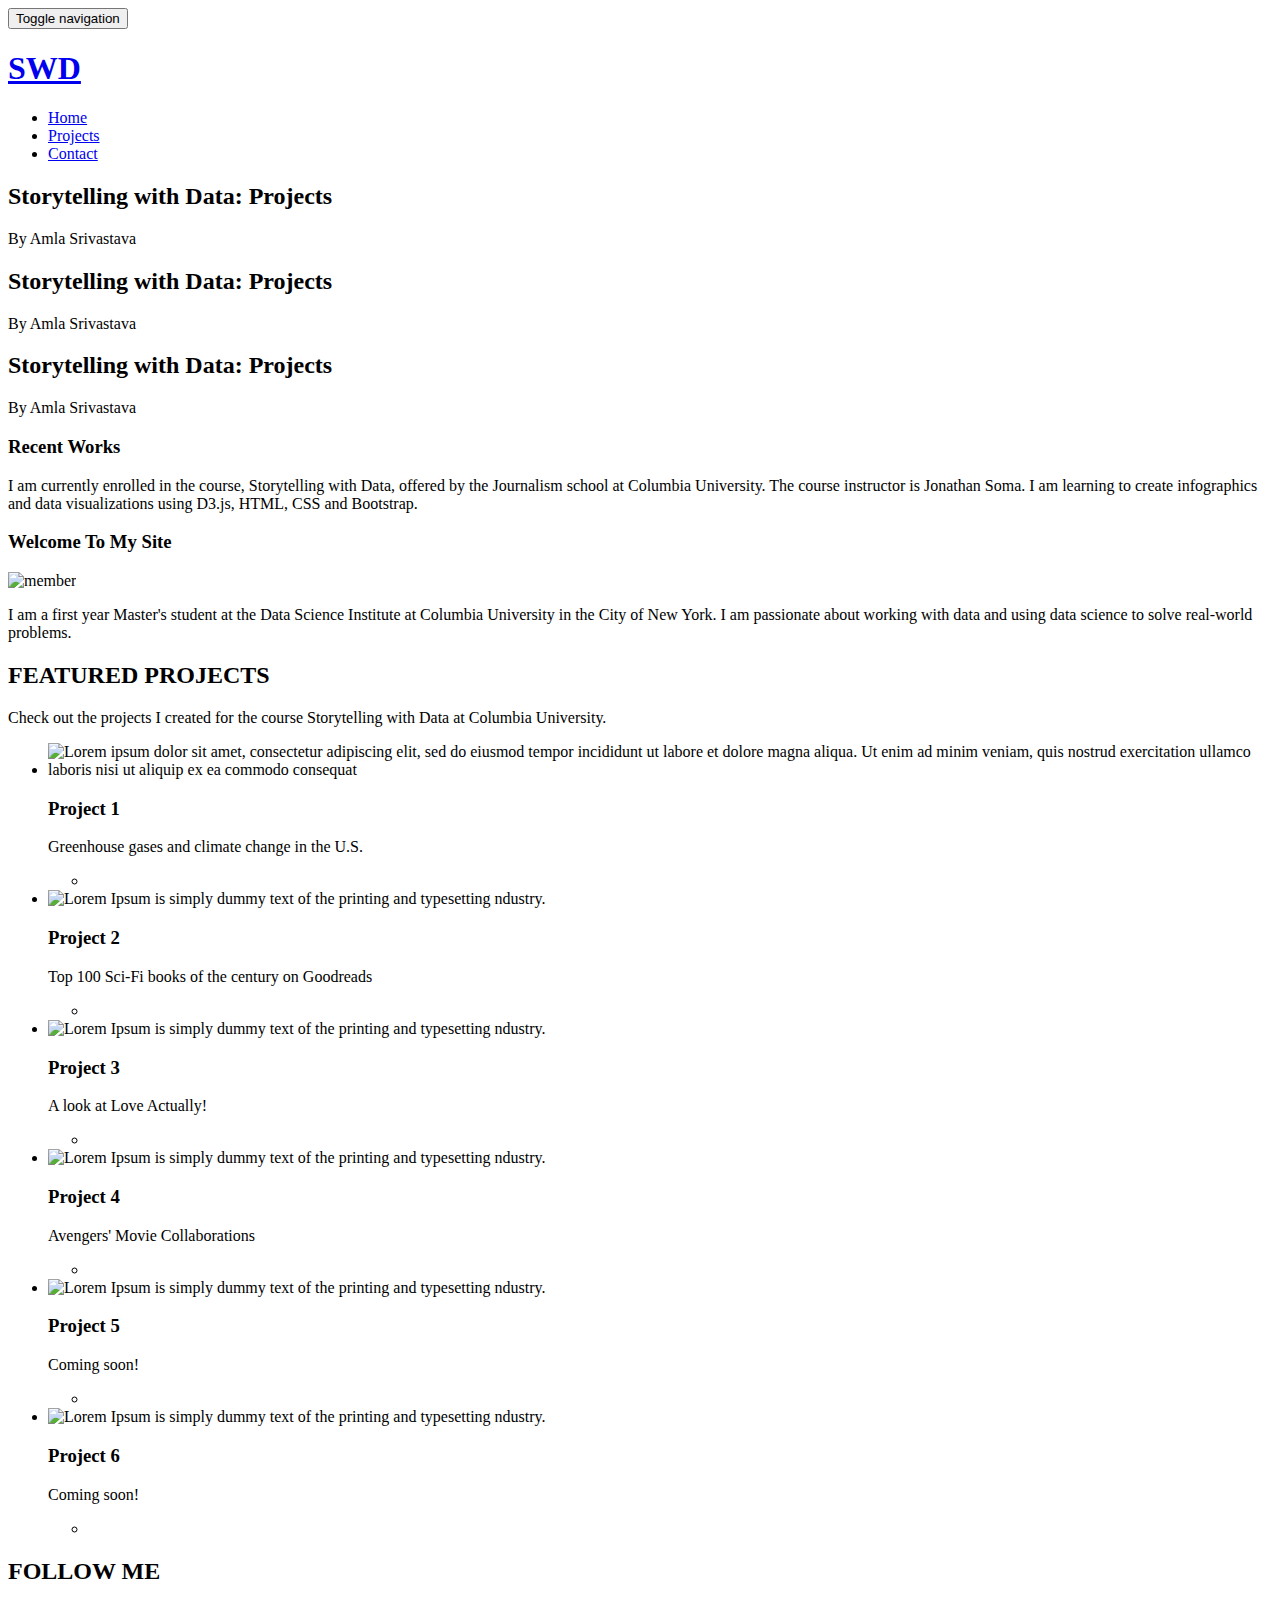
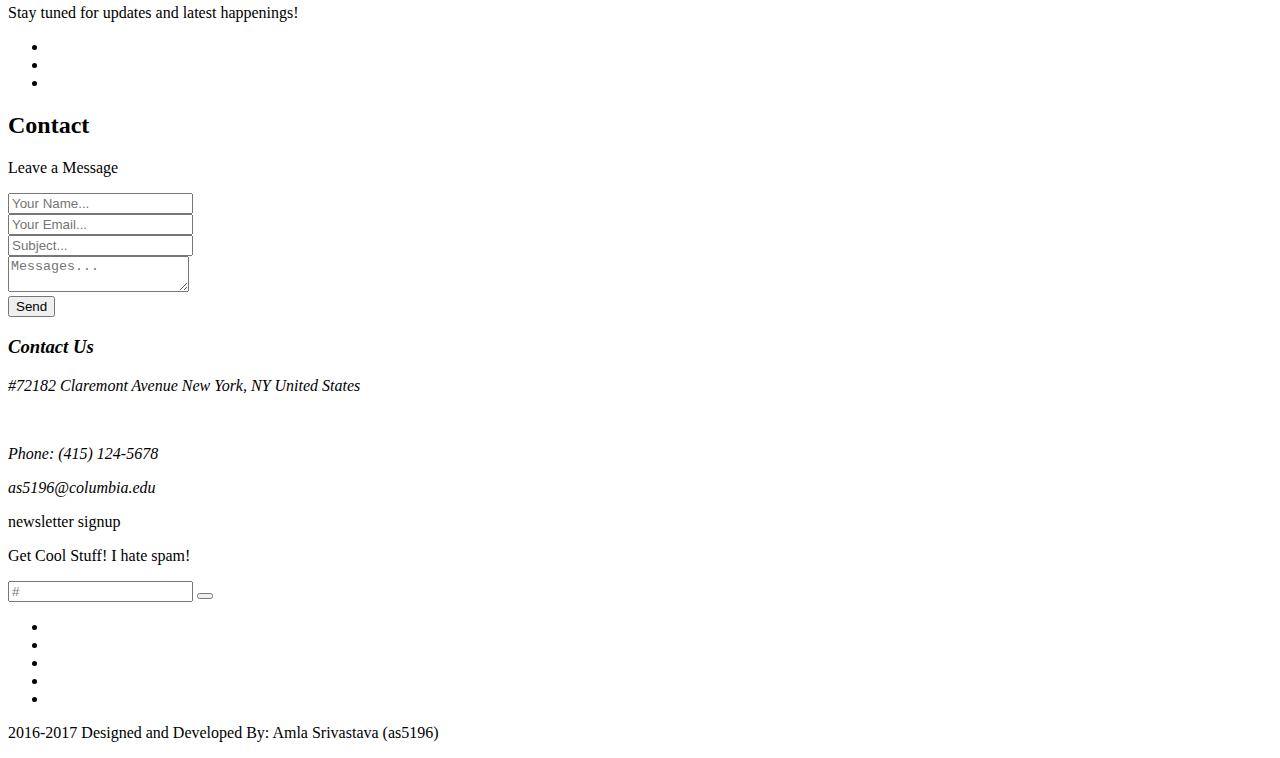
==== commit 41578400: "Update index.html" ====
--- a/index.html
+++ b/index.html
@@ -192,7 +192,7 @@
 								<h3>Welcome To My Site</h3>
 						     	 <div class="message-body">
 									<img src="img/avatar-empty.jpg" class="pull-left" alt="member">
-						       		<p>I am a first year Master's studnet at the Data Science Institute at Columbia University in the City of New York. I am passionate about working with data and using data science to solve real-world problems.</p>
+						       		<p>I am a first year Master's student at the Data Science Institute at Columbia University in the City of New York. I am passionate about working with data and using data science to solve real-world problems.</p>
 						     	 </div>
 
 						    </div>
@@ -242,10 +242,10 @@
 								<img src="img/portfolio/item3.jpg" class="img-responsive" alt="Lorem Ipsum is simply dummy text of the printing and typesetting ndustry. ">
 								<figcaption class="mask">
 									<h3>Project 3</h3>
-									<p>Coming soon! </p>
-								</figcaption>
-								<ul class="external">
-									<li><a href=""><i class="fa fa-link"></i></a></li>
+									<p>A look at Love Actually! </p>
+								</figcaption>
+								<ul class="external">
+									<li><a href="https://sdoctor7.github.io/storytelling-final-project/"><i class="fa fa-link"></i></a></li>
 								</ul>
 							</li>
 
@@ -253,10 +253,10 @@
 								<img src="img/portfolio/item4.jpg" class="img-responsive" alt="Lorem Ipsum is simply dummy text of the printing and typesetting ndustry.">
 								<figcaption class="mask">
 									<h3>Project 4</h3>
-									<p>Coming soon!</p>
-								</figcaption>
-								<ul class="external">
-										<li><a href=""><i class="fa fa-link"></i></a></li>
+									<p>Avengers' Movie Collaborations</p>
+								</figcaption>
+								<ul class="external">
+										<li><a href="https://trial26.github.io/Avengers_Project_4/"><i class="fa fa-link"></i></a></li>
 								</ul>
 							</li>
 
